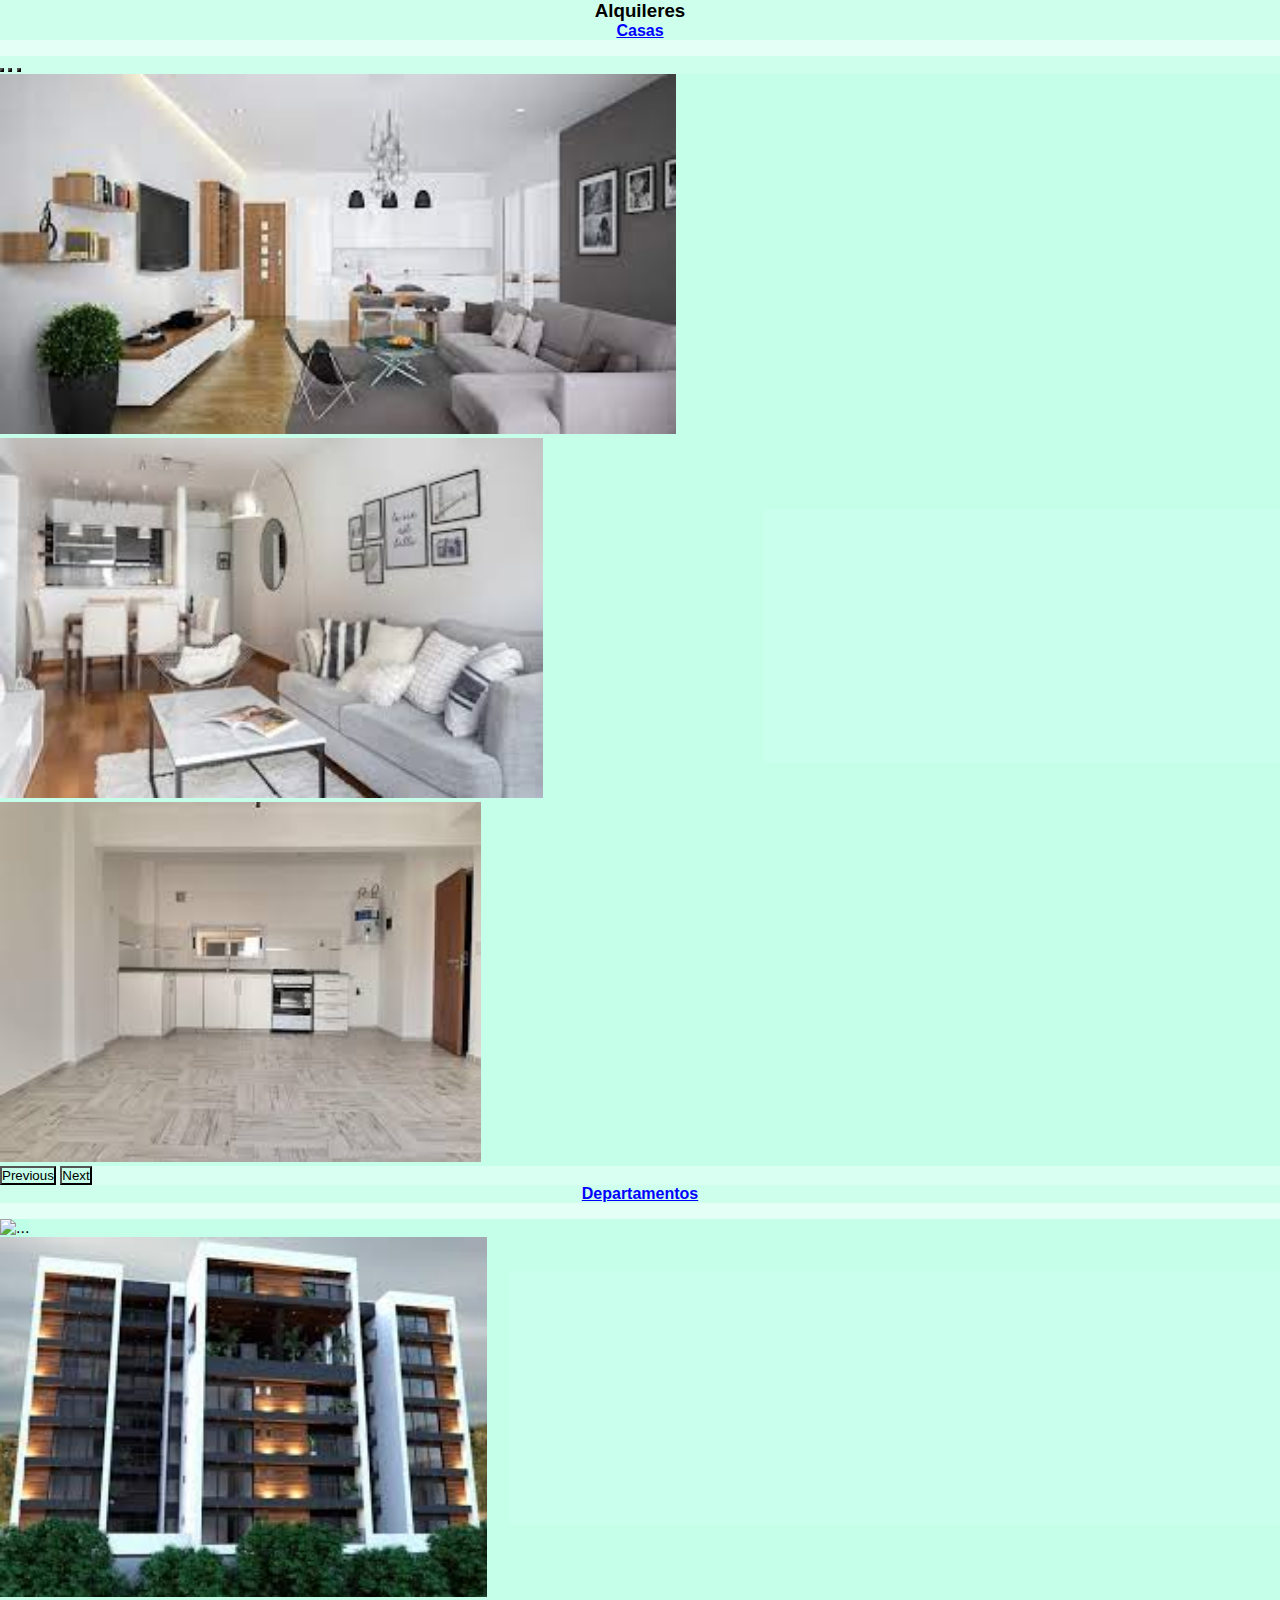
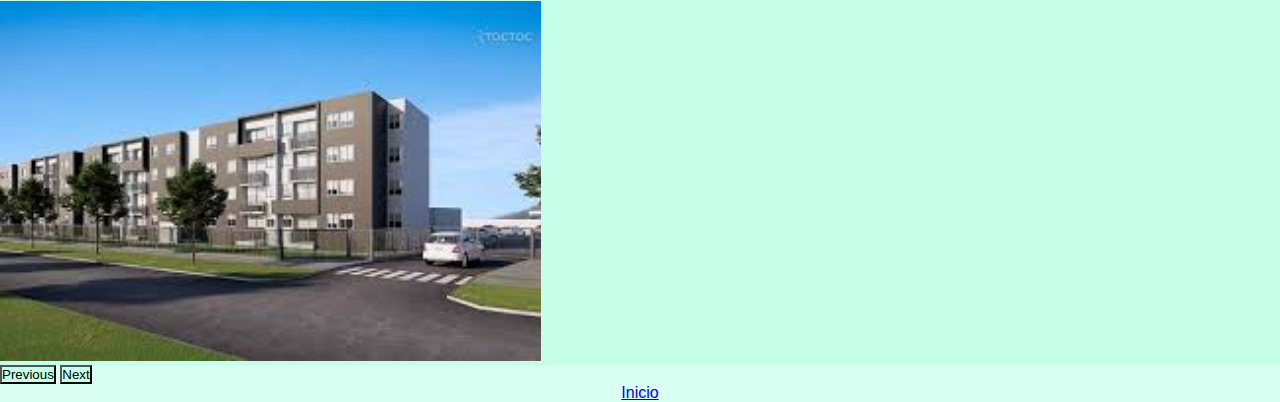
==== paginas/alquiler.html @ ef1c8b60 "m" ====
<!DOCTYPE html>
<html lang="en">
<head>
    <meta charset="UTF-8">
    <meta http-equiv="X-UA-Compatible" content="IE=edge">
    <meta name="viewport" content="width=device-width, initial-scale=1.0">
    <title>Alquiler</title>
    <link rel="stylesheet" href="../estilos/estilo.css" >
</head>
<link href="https://cdn.jsdelivr.net/npm/bootstrap@5.3.1/dist/css/bootstrap.min.css" rel="stylesheet" integrity="sha384-4bw+/aepP/YC94hEpVNVgiZdgIC5+VKNBQNGCHeKRQN+PtmoHDEXuppvnDJzQIu9" crossorigin="anonymous">
<body class="bod">
    <div class="menu_alq">
        </div>
       <h3><center>Alquileres</center> </h3>
  <h1 class="casa"><center>Casas</center></h1>
  <div id="carouselExampleIndicators" class="carousel slide">
    <div class="carousel-indicators">
      <button type="button" data-bs-target="#carouselExampleIndicators" data-bs-slide-to="0" class="active" aria-current="true" aria-label="Slide 1"></button>
      <button type="button" data-bs-target="#carouselExampleIndicators" data-bs-slide-to="1" aria-label="Slide 2"></button>
      <button type="button" data-bs-target="#carouselExampleIndicators" data-bs-slide-to="2" aria-label="Slide 3"></button>
    </div>
    <div class="carousel-inner">
      <div class="carousel-item active">
        <img src="../imagenes/venta1.jpg" class="d-block w-100 h-5" alt="casa">
      </div>
      <div class="carousel-item">
        <img src="../imagenes/venta11.jpg" class="d-block w-100 h-5 " alt="casa1">
      </div>
      <div class="carousel-item">
        <img src="../imagenes/venta20.jpg" class="d-block w-100 h-5" alt="casa2">
      </div>
    </div>
    <button class="carousel-control-prev" type="button" data-bs-target="#carouselExampleIndicators" data-bs-slide="prev">
      <span class="carousel-control-prev-icon" aria-hidden="true"></span>
      <span class="visually-hidden">Previous</span>
    </button>
    <button class="carousel-control-next" type="button" data-bs-target="#carouselExampleIndicators" data-bs-slide="next">
      <span class="carousel-control-next-icon" aria-hidden="true"></span>
      <span class="visually-hidden">Next</span>
    </button>
  </div>
  
    
<h1 class="casa"><center>Departamentos</center></h1>
<div id="carouselExample" class="carousel slide">
    <div class="carousel-inner">
      <div class="carousel-item active">
        <img src="./imagenes/venta3.jpg" class="d-block w-100 h-1" alt="...">
      </div>
      <div class="carousel-item">
        <img src="../imagenes/venta10.jpg" class="d-block w-100 h-1" alt="...">
      </div>
      <div class="carousel-item">
        <img src="../imagenes/venta13.jpg" class="d-block w-100 h-1" alt="...">
      </div>
    </div>
    <button class="carousel-control-prev" type="button" data-bs-target="#carouselExample" data-bs-slide="prev">
      <span class="carousel-control-prev-icon" aria-hidden="true"></span>
      <span class="visually-hidden">Previous</span>
    </button>
    <button class="carousel-control-next" type="button" data-bs-target="#carouselExample" data-bs-slide="next">
      <span class="carousel-control-next-icon" aria-hidden="true"></span>
      <span class="visually-hidden">Next</span>
    </button>
  </div>
   </div>
  
  <script src="https://cdn.jsdelivr.net/npm/bootstrap@5.3.1/dist/js/bootstrap.bundle.min.js" integrity="sha384-HwwvtgBNo3bZJJLYd8oVXjrBZt8cqVSpeBNS5n7C8IVInixGAoxmnlMuBnhbgrkm" crossorigin="anonymous"></script>
  <a href="/index.html"> <center>Inicio</center> </a>
</body>
</html>
---- estilos/estilo.css ----
*{
    margin: 0%;
    padding: 0%;
    background-color: rgba(127, 202, 255, 0.305);
    
}
.logo{
    width: 120px;

}

.menu{
    display: flex;
    list-style: none;
    justify-content: space-around;
    padding: 10px;
   

}  
 
.menu:hover{background-color: rgb(127, 202, 255, 0.305);}

    
.im1{
    width: 100%;
    overflow: hidden;
    
}
.ambientes{
    display: flex;
    
    justify-content: center;

}   

    

footer div{
    
    display: flex; 
    flex-direction: row;
    justify-content: center;
    height: 40px;
    gap: 1rem;}
   

/*alquileres*/
*{
    margin: 0;
    padding: 0;
background-color:(127, 255, 212, 0.105)
}
.bod{
    background-color: rgba(127, 255, 212, 0.105);
}
.menu_alq{
    display: flex;
    background-color:rgba(127, 255, 212, 0.105)  
 
}

h2{ 
    text-align: center;
   font-style: under line;
   
}
.slide{
    margin-top: 1rem;
    }

.slide img{
height: 40vh;

}
.casa{
color: blue;
text-decoration-line: underline;
font-size: medium;
}

/*sobre nosotros*/

*{
    margin: 0%;
    padding: 0;
    background-color: cornflowerblue;

 
}
.h1 sobre_nosotros{
    text-decoration: underline;
}

/*contacto*/

*{
    
    margin: 0;
    padding: 0;
    background-color: rgba(127, 255, 212, 0.105);
}

/*terrenos*/
body{
    background-color: rgba(127, 255, 212, 0.105);
    font-family: Arial, Helvetica, sans-serif;
}
.grid-layout{
    width: 1890px;
    height: 910px;
    display: grid;
    grid-template-columns: 30% auto ; 
   grid-template-rows: 6% 7% 70% auto ;       
    border: 1px  black;
   
}
.caja {
   
    border: 3px solid black;
    background-color: lightblue;
   text-align: center;
  padding: 30px;
   
  
}
.c1{
    text-align: right;      
    grid-column: 1/ span 3;
    background-color: rgb(232, 231, 220);
    
}
.c2{
   grid-column: 1 / span 3;
    background-color: darkcyan;
}
.c3{
    grid-column: 1 ;
    background-color: bisque;
}
.c4{
    grid-column: 2/span3;
    background-color:rgb(225, 240, 245);

}

.c4{
    display: grid;
    grid-template-columns: auto auto ;
    grid-auto-rows: 180px;

}

.galery__img{
    width: 32%;
    height: 80%;
    object-fit: cover;
    
}

.grid-item{
    display: flex;
    align-items: center;
    justify-content: center;
    background-color: rgb(155, 186, 245);
    border-radius: 100px;
    transition: transform 0.2s ease-in-out;
    background-size: cover;
    background-position: center;
    background-repeat: no-repeat;

}

.grid-item:hover{
   filter: opacity(0.9);
   transform: scale(1.04);
}
.grid-container{
 display: grid;
 grid-template-columns: repeat( auto-fill, minmax( 435px, 1fr )) ;
grid-auto-rows: minmax(200px, auto);
gap: 10px;
border-style: double;
padding: 30px;
grid-auto-flow: dense;
}

@media screen and  (max-width: 450px){
    .grid-container{
        background-color: burlywood;
    }
} 

  /* pseudoclase/*/

.link:visited{
   color: brown;
}
.linkk:hover{
    color:rgb(0, 149, 255);
    background-color: rgba(128, 255, 0, 0.172);

}
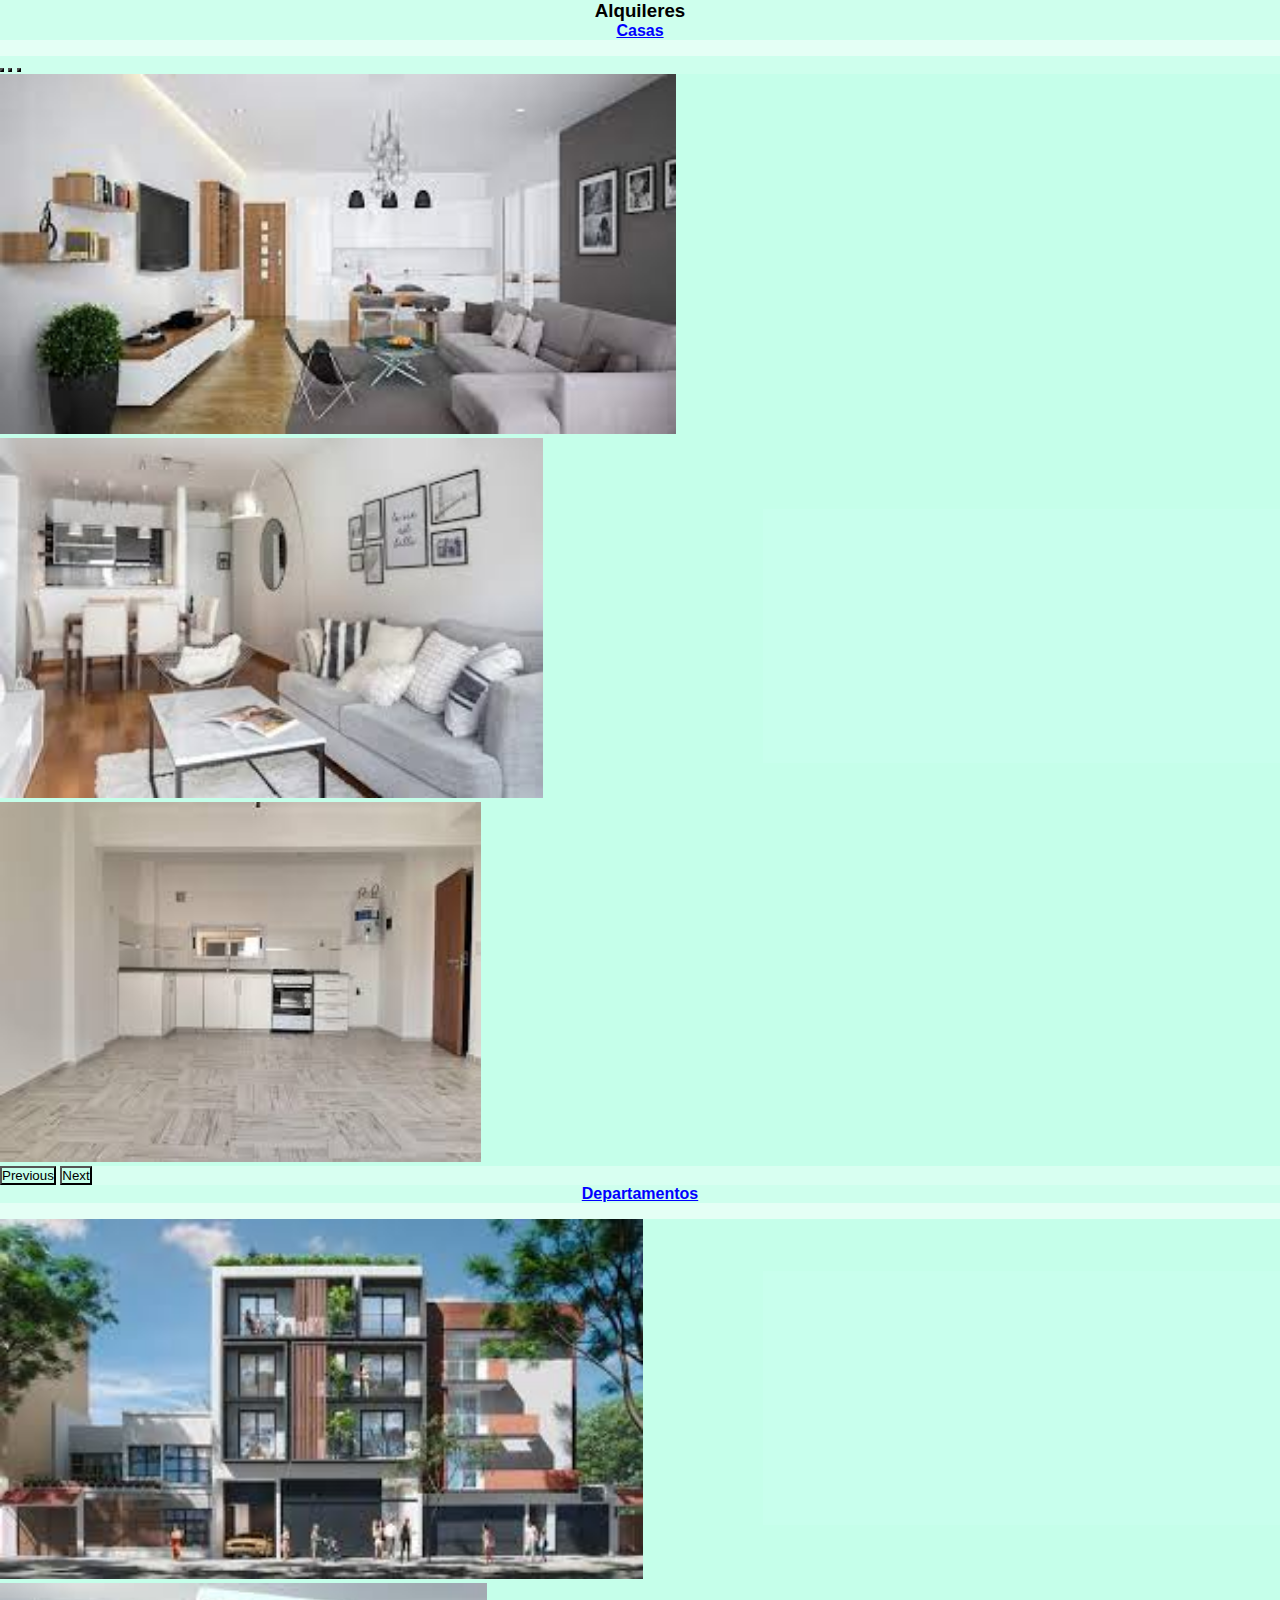
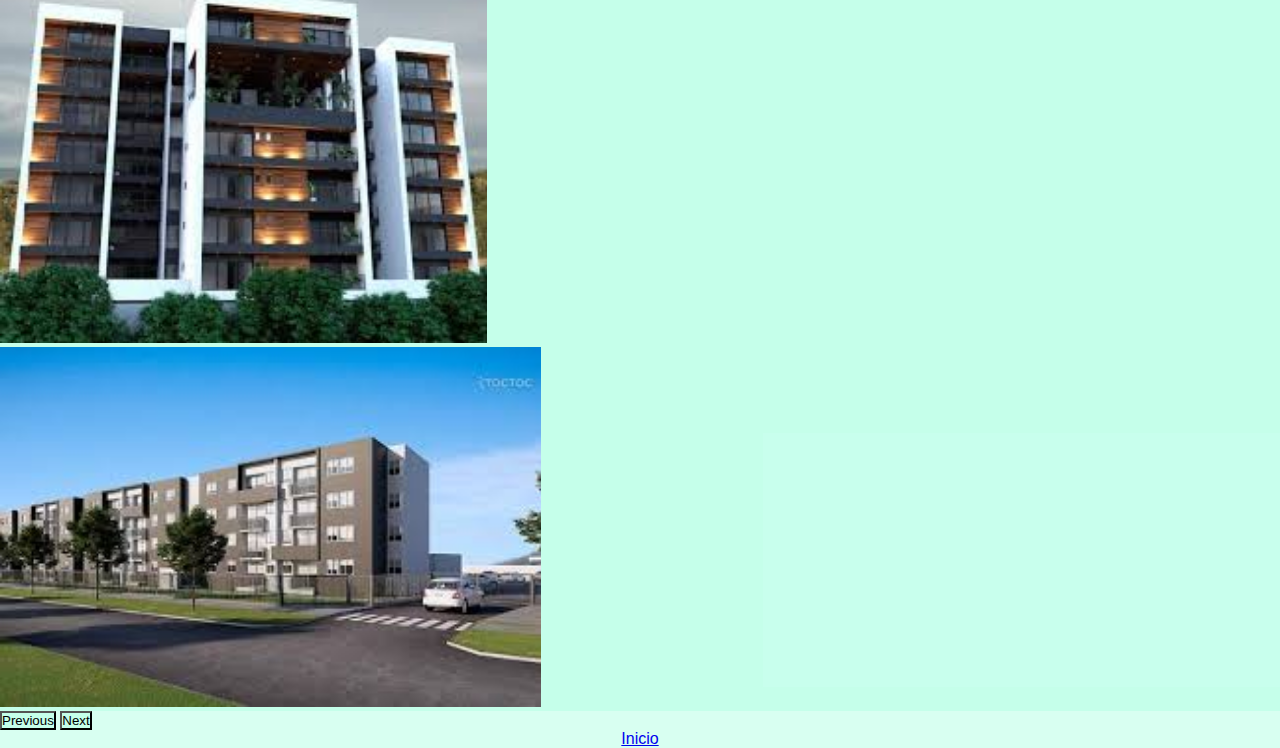
==== commit 42c7a03f: "l" ====
--- a/paginas/alquiler.html
+++ b/paginas/alquiler.html
@@ -45,7 +45,7 @@
 <div id="carouselExample" class="carousel slide">
     <div class="carousel-inner">
       <div class="carousel-item active">
-        <img src="./imagenes/venta3.jpg" class="d-block w-100 h-1" alt="...">
+        <img src="../imagenes/venta3.jpg" class="d-block w-100 h-1" alt="...">
       </div>
       <div class="carousel-item">
         <img src="../imagenes/venta10.jpg" class="d-block w-100 h-1" alt="...">
@@ -66,7 +66,7 @@
    </div>
   
   <script src="https://cdn.jsdelivr.net/npm/bootstrap@5.3.1/dist/js/bootstrap.bundle.min.js" integrity="sha384-HwwvtgBNo3bZJJLYd8oVXjrBZt8cqVSpeBNS5n7C8IVInixGAoxmnlMuBnhbgrkm" crossorigin="anonymous"></script>
-  <a href="/index.html"> <center>Inicio</center> </a>
+  <a href="../index.html"> <center>Inicio</center> </a>
 </body>
 </html>
 
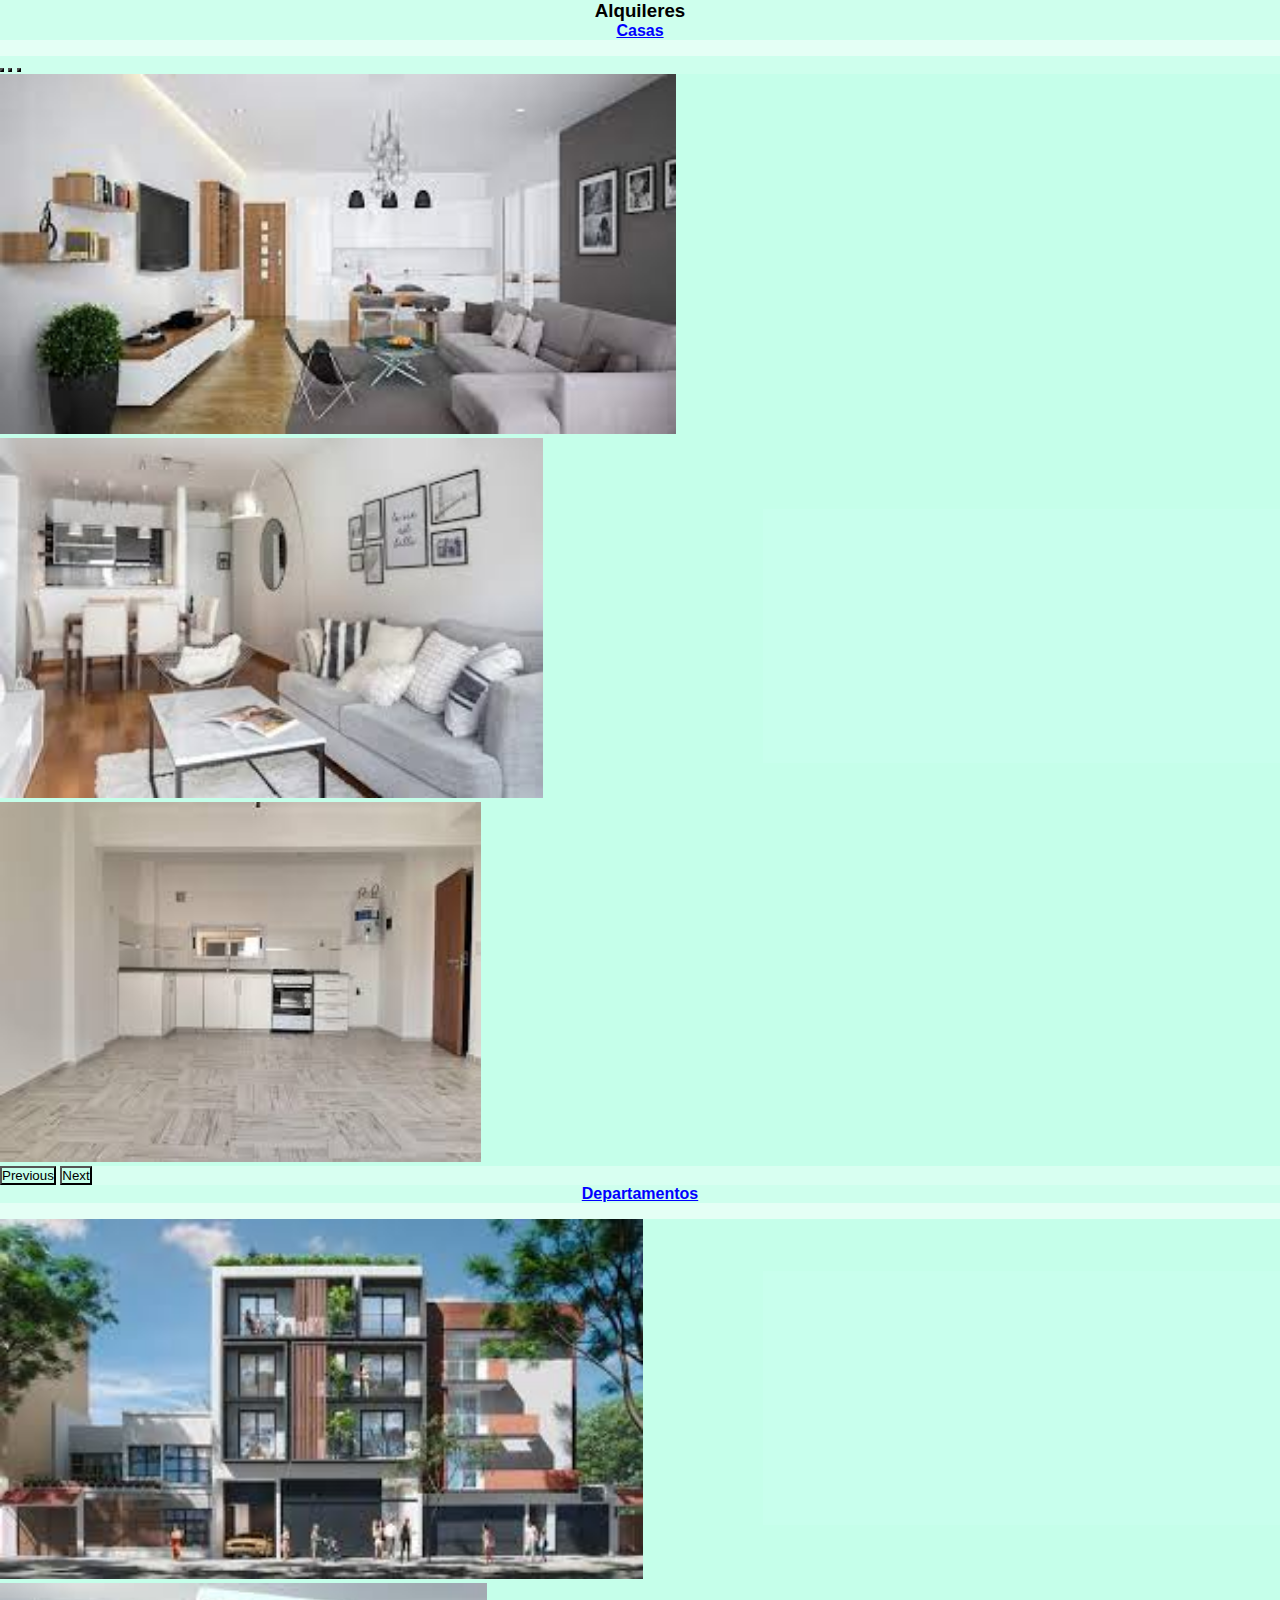
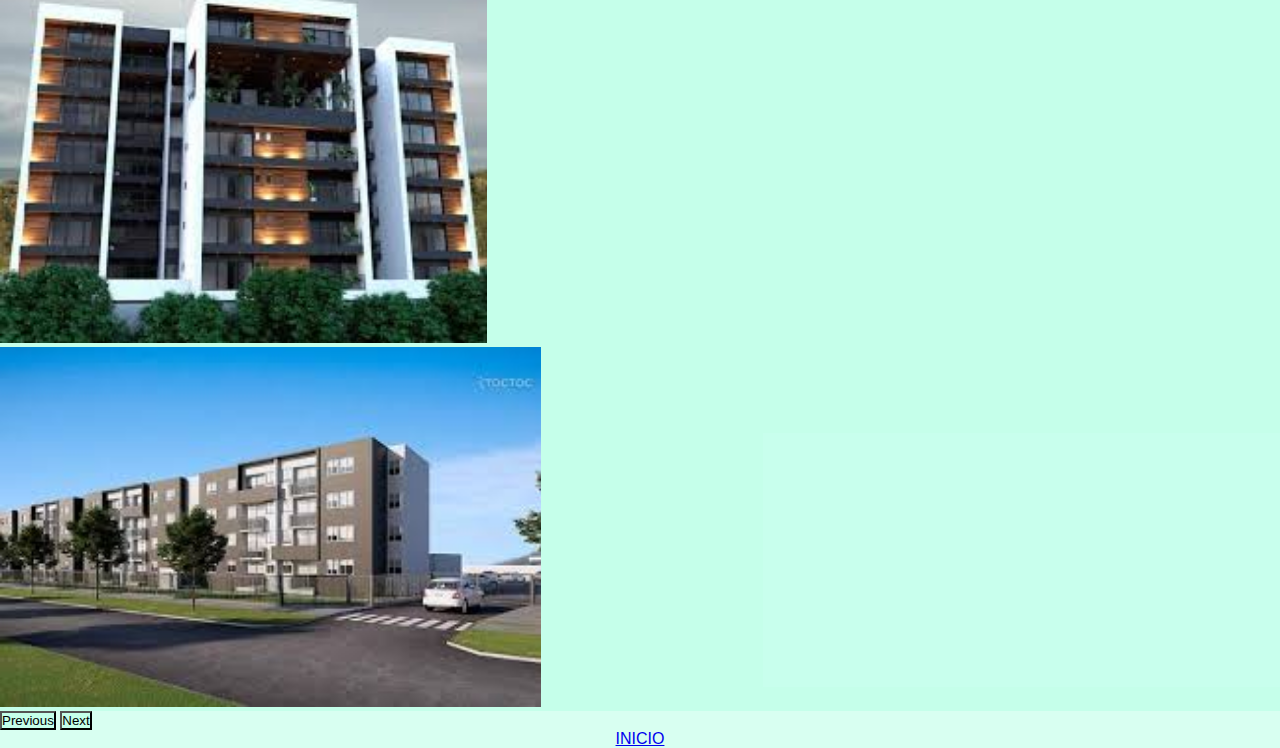
==== commit 5454eedd: "jj" ====
--- a/paginas/alquiler.html
+++ b/paginas/alquiler.html
@@ -66,7 +66,7 @@
    </div>
   
   <script src="https://cdn.jsdelivr.net/npm/bootstrap@5.3.1/dist/js/bootstrap.bundle.min.js" integrity="sha384-HwwvtgBNo3bZJJLYd8oVXjrBZt8cqVSpeBNS5n7C8IVInixGAoxmnlMuBnhbgrkm" crossorigin="anonymous"></script>
-  <a href="../index.html"> <center>Inicio</center> </a>
+  <a href="../index.html"> <center>INICIO</center> </a>
 </body>
 </html>
 
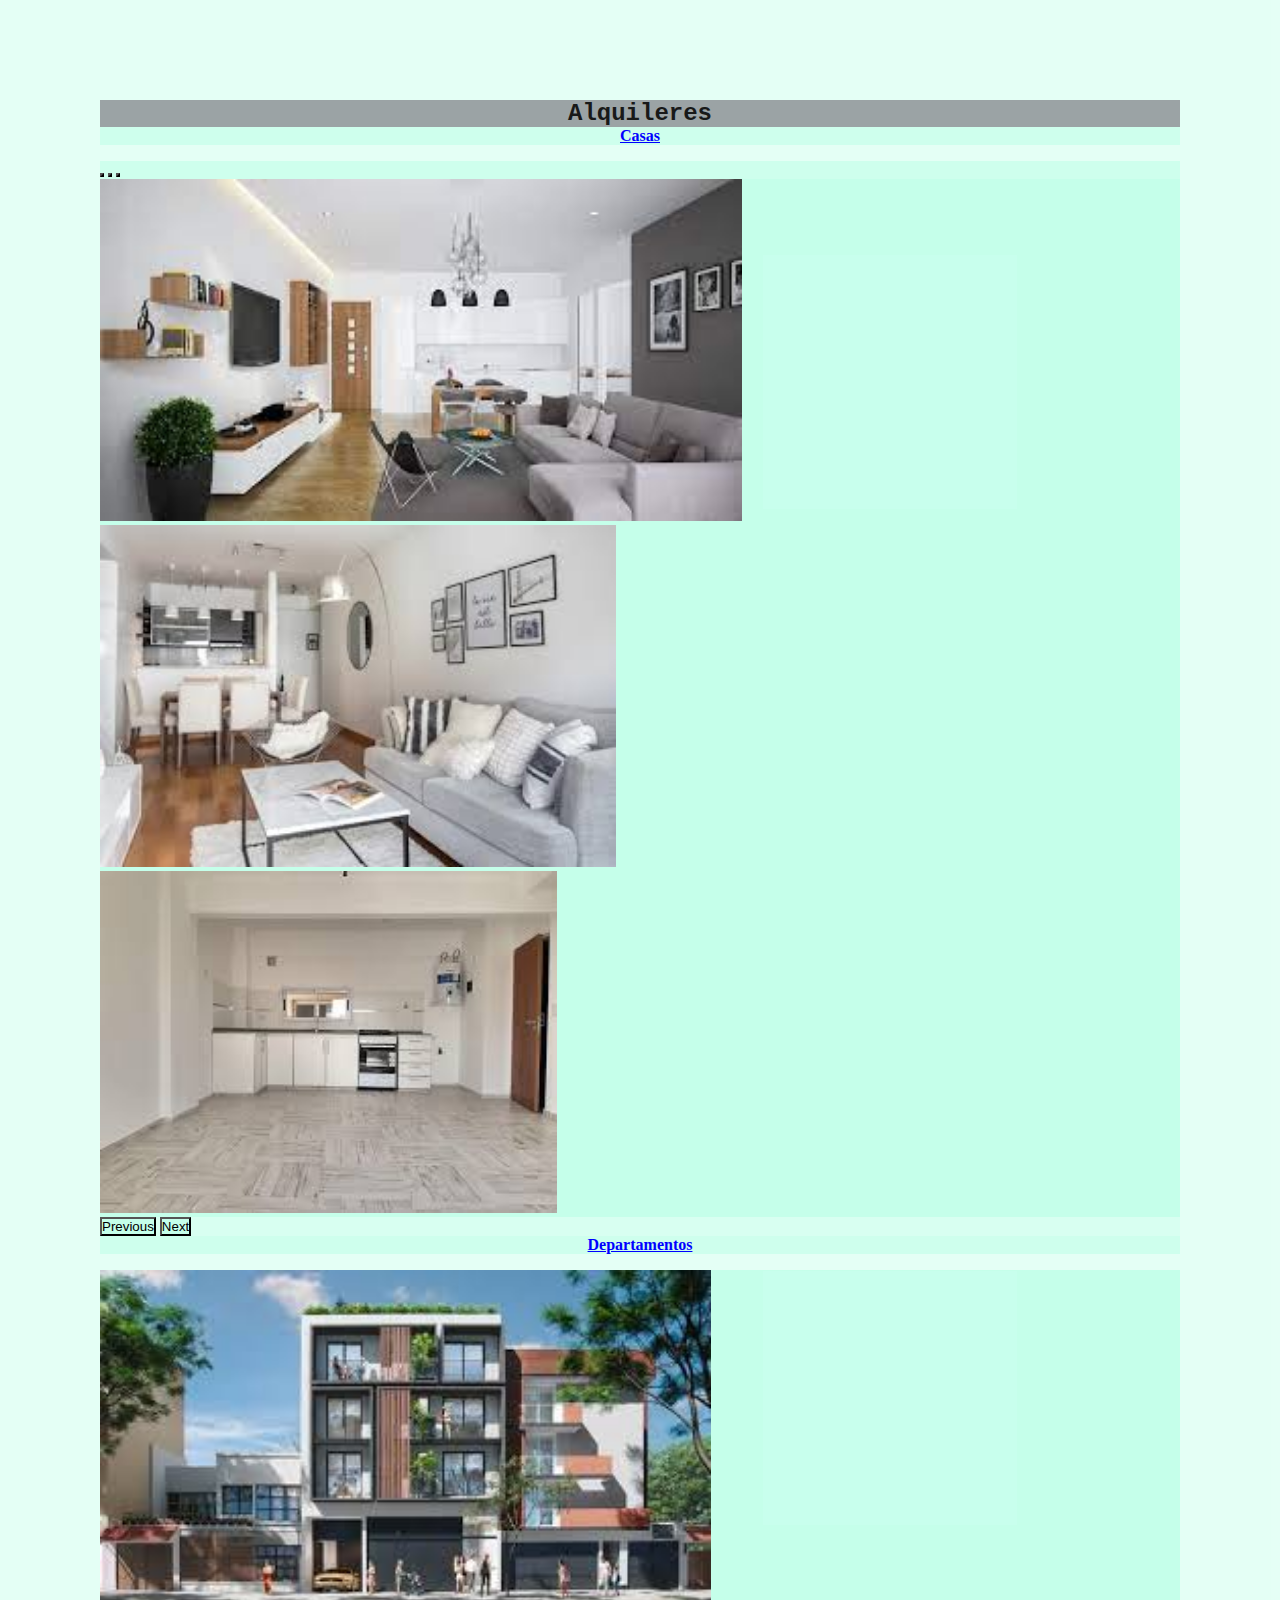
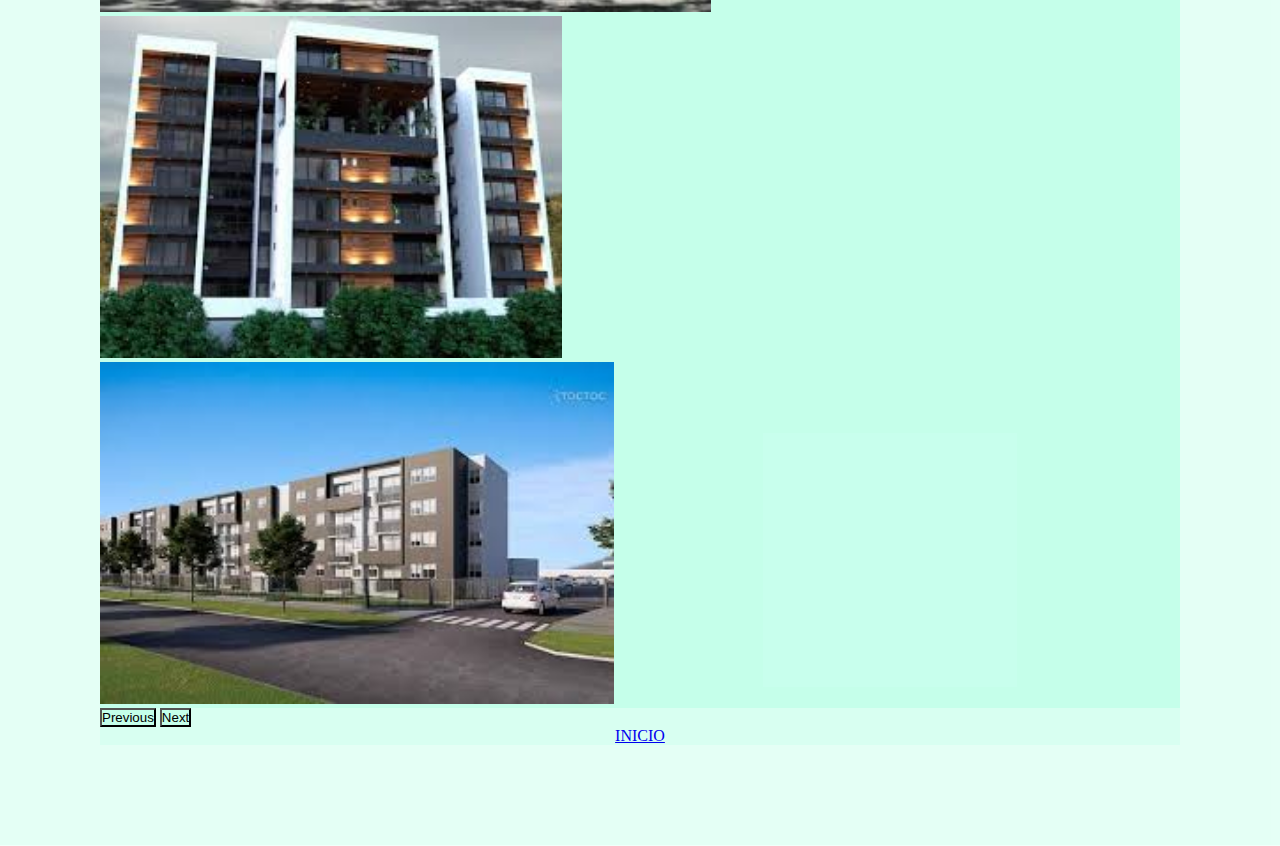
==== commit 2501f084: "retoques" ====
--- a/paginas/alquiler.html
+++ b/paginas/alquiler.html
@@ -45,10 +45,10 @@
 <div id="carouselExample" class="carousel slide">
     <div class="carousel-inner">
       <div class="carousel-item active">
-        <img src="../imagenes/venta3.jpg" class="d-block w-100 h-1" alt="...">
+        <img src="../imagenes/venta3.jpg" class="d-lock w-100 h-1 " alt="...">
       </div>
       <div class="carousel-item">
-        <img src="../imagenes/venta10.jpg" class="d-block w-100 h-1" alt="...">
+        <img src="../imagenes/venta10.jpg" class="d-block w-100 h-1 " alt="...">
       </div>
       <div class="carousel-item">
         <img src="../imagenes/venta13.jpg" class="d-block w-100 h-1" alt="...">
--- a/estilos/estilo.css
+++ b/estilos/estilo.css
@@ -6,7 +6,7 @@
     
 }
 .logo{
-    width: 120px;
+    width: 60px;
 
 }
 
@@ -23,16 +23,14 @@
 
     
 .im1{
-    width: 100%;
+    width: 110%;
     overflow: hidden;
     
-}
-.ambientes{
-    display: flex;
-    
-    justify-content: center;
-
-}   
+    
+}
+.p{
+    background-color: rgba(127, 255, 212, 0.751);
+}
 
     
 
@@ -43,15 +41,36 @@
     justify-content: center;
     height: 40px;
     gap: 1rem;}
-   
+.video{
+    width: 110%;
+    position: relative;
+    margin-left: auto;
+    margin-right: auto;
+
+}
+.video::after{
+    content: "";
+    display: block;
+    width: 100%;
+    padding-bottom: 56.25%;
+}
+.videoremax{
+    width: 100%;
+    height: 100%;
+    position:absolute;
+    top: 0;
+    left: 0;
+}
+
 
 /*alquileres*/
 *{
     margin: 0;
     padding: 0;
-background-color:(127, 255, 212, 0.105)
+    background-color:(127, 255, 212, 0.105)
 }
 .bod{
+    padding: 100px;
     background-color: rgba(127, 255, 212, 0.105);
 }
 .menu_alq{
@@ -62,108 +81,151 @@
 
 h2{ 
     text-align: center;
-   font-style: under line;
+    font-style: under line;
    
 }
 .slide{
-    margin-top: 1rem;
+    margin-top:1rem;
+    
+    
     }
 
 .slide img{
-height: 40vh;
-
-}
+   
+    height: 38vh;
+}
+
 .casa{
-color: blue;
-text-decoration-line: underline;
-font-size: medium;
-}
-
-/*sobre nosotros*/
-
-*{
-    margin: 0%;
+    color: blue;
+    text-decoration-line: underline;
+    
+    font-size: medium;
+}
+
+/*sobre nosotross*/
+.noss{
+    margin: 0;
     padding: 0;
-    background-color: cornflowerblue;
-
- 
-}
-.h1 sobre_nosotros{
-    text-decoration: underline;
-}
-
+    box-sizing: border-box;
+}
+.h1titulo{
+    text-align: center;
+    font-family: lato;
+    margin: 50px 0px;
+    font-size: 1.8rem;
+} 
+
+   .nos {
+    width: 75vw;
+    max-width: 1000px;
+    min-width:320px;
+    margin: 10px;
+   }
+   .nos img{
+    width: 100%;
+    border-radius: 15px;
+    box-shadow: 0px 3px 5px rgba(15 15 15 5);
+   }
+   .quienes{
+    margin: 10px;
+   }
+
+
+.operaciones{
+    padding: 2rem;
+    gap: 2rem;
+    display: grid;
+   grid-template-columns: repeat(auto-fit, minmax(min(350px, 100%) ,1fr));
+}
+.operacion{
+    background-color: rgb(187, 212, 248);
+    padding: 2rem;
+     
+}
+.operacion__titulo{
+    background-color: rgba(51, 49, 48, 0.281);
+    font-weight: 600;
+}
+.operacion:hover{
+    background-color: rgb(74, 241, 182);
+}
+.wrapper{
+    height: 100vh;
+    display: grid;
+    place-items: center;
+
+}
+.typing-demo{
+    width: 22ch;
+    animation: typing 2s steps(22), blink .5s step-end infinite;
+    white-space: nowrap;
+    overflow: hidden;
+    border-right: 3px solid;
+    font-family: monospace;
+    font-size: 2em;
+
+}
+
+.quienes:hover{
+    background-color: rgb(226, 226, 246);
+}
 /*contacto*/
-
+.cont {
+    background: rgba(127, 255, 212, 0.095);
+   
+}
 *{
     
     margin: 0;
     padding: 0;
     background-color: rgba(127, 255, 212, 0.105);
 }
+.form{
+    padding: 10%;
+    margin: 0;
+    background-color: rgb(207, 236, 247);
+    color:rgb(23, 22, 22);
+}
+.navi{
+   padding: 1rem;
+   display: flex;
+  
+    background-color: rgb(197, 235, 215);
+    background-image: linear-gradient(rgb(147, 167, 245), rgb(150, 224, 241));
+}
+.menucont{
+    transition: 3s;
+}
+
+.menulink:hover{
+    transform: translate(-20,-10px);
+}
+.form{
+    transition: 2s;
+}
+
 
 /*terrenos*/
-body{
-    background-color: rgba(127, 255, 212, 0.105);
-    font-family: Arial, Helvetica, sans-serif;
-}
-.grid-layout{
-    width: 1890px;
-    height: 910px;
-    display: grid;
-    grid-template-columns: 30% auto ; 
-   grid-template-rows: 6% 7% 70% auto ;       
-    border: 1px  black;
-   
-}
-.caja {
-   
-    border: 3px solid black;
-    background-color: lightblue;
-   text-align: center;
-  padding: 30px;
-   
-  
-}
-.c1{
-    text-align: right;      
-    grid-column: 1/ span 3;
-    background-color: rgb(232, 231, 220);
-    
-}
-.c2{
-   grid-column: 1 / span 3;
-    background-color: darkcyan;
-}
-.c3{
-    grid-column: 1 ;
-    background-color: bisque;
-}
-.c4{
-    grid-column: 2/span3;
-    background-color:rgb(225, 240, 245);
-
-}
-
-.c4{
-    display: grid;
-    grid-template-columns: auto auto ;
-    grid-auto-rows: 180px;
-
-}
-
-.galery__img{
-    width: 32%;
-    height: 80%;
-    object-fit: cover;
-    
-}
-
+
+.body__terrenos{
+    background-color:rgba(127, 255, 212, 0.105);
+    padding: 10px;
+}
+ 
+.galery__item img {
+    width: 100%;
+}
+
+
+/*******ventas*****/
+*/*
 .grid-item{
+    padding: 10px;
     display: flex;
     align-items: center;
     justify-content: center;
     background-color: rgb(155, 186, 245);
-    border-radius: 100px;
+    border-radius: 50px;
     transition: transform 0.2s ease-in-out;
     background-size: cover;
     background-position: center;
@@ -175,21 +237,98 @@
    filter: opacity(0.9);
    transform: scale(1.04);
 }
+
+
 .grid-container{
- display: grid;
- grid-template-columns: repeat( auto-fill, minmax( 435px, 1fr )) ;
-grid-auto-rows: minmax(200px, auto);
-gap: 10px;
-border-style: double;
-padding: 30px;
-grid-auto-flow: dense;
-}
-
-@media screen and  (max-width: 450px){
+
+border:1px solid rgba(1, 1, 19, 0.875);
+height: 100%;
+width: 100%;
+display: grid;
+gap: 2rem;
+grid-template-columns: repeat (1fr, 1fr);
+grid-template-rows: 1fr 1fr ;
+grid-template-areas: 
+"item 1 item 2 item 3 item 4"
+"item 5 item 6 item 2 item 3"
+"item 2 item 3 item 4 item 5";
+
+}
+
+.grid-container img {
+    width: 20%;
+   
+   
+    
+}
+
+@media screen and (max-width:80px){
     .grid-container{
-        background-color: burlywood;
+        grid-template-columns: (1fr, 1fr);
+        grid-template-rows: repeat(6, 1fr);
+        grid-template-areas: 
+        "item 1"
+        "item 2"
+        "item 3"
+        "item 4"
+        "item 5"
+        "item 6"  ;
     }
-} 
+ }
+
+*/*/
+
+.grid-container{
+    min-height: 100vh;
+    width: 10098%;
+    outline: 10px solid black;
+    margin: 0 auto;
+    display: grid;
+    grid-template-columns: 
+    repeat(auto-fit, minmax(min(350px,100%),1fr));
+    gap: 1px;
+  
+   
+}
+
+.gallery__img{
+    
+    width: 100%;
+    height: 100%;
+    object-fit: cover;
+   
+    
+}
+
+.grid-container img{
+    padding: 1px;
+    width: 365px;
+    height: 300px;
+    margin:4px;
+   
+   
+    
+}
+.grid-container img:hover{
+    
+        transform: scale(1.05);
+        border-radius:80px ;
+    }
+    
+
+
+
+h3{
+    font-family:monospace;
+   font-size: 24px;
+   background-color: rgb(159, 153, 160);
+   color: rgb(24, 25, 25);
+
+}
+
+.ind__vta{
+    color: rgb(23, 23, 21);
+}
 
   /* pseudoclase/*/
 
@@ -200,5 +339,37 @@
     color:rgb(0, 149, 255);
     background-color: rgba(128, 255, 0, 0.172);
 
-}    
-
+} 
+/*/casas**********************/
+.casasss{
+   padding: 5px;
+}
+/*/departamentos/*/
+
+.body__depto{
+    margin: 2px;
+    padding: 10px;
+   
+
+}
+.section__depto{
+   
+    display: grid;
+
+    outline: 3px solid black;
+    grid-template-columns:repeat(auto-fit, minmax(270px, 1fr ));
+    gap: 5px;
+
+
+}
+.imagedto {    
+width: 100%;
+height: 100%;
+object-fit: cover;
+}
+.imagedto:hover{
+    transform: scale(1.05);
+    border: 3px solid black;
+}
+
+
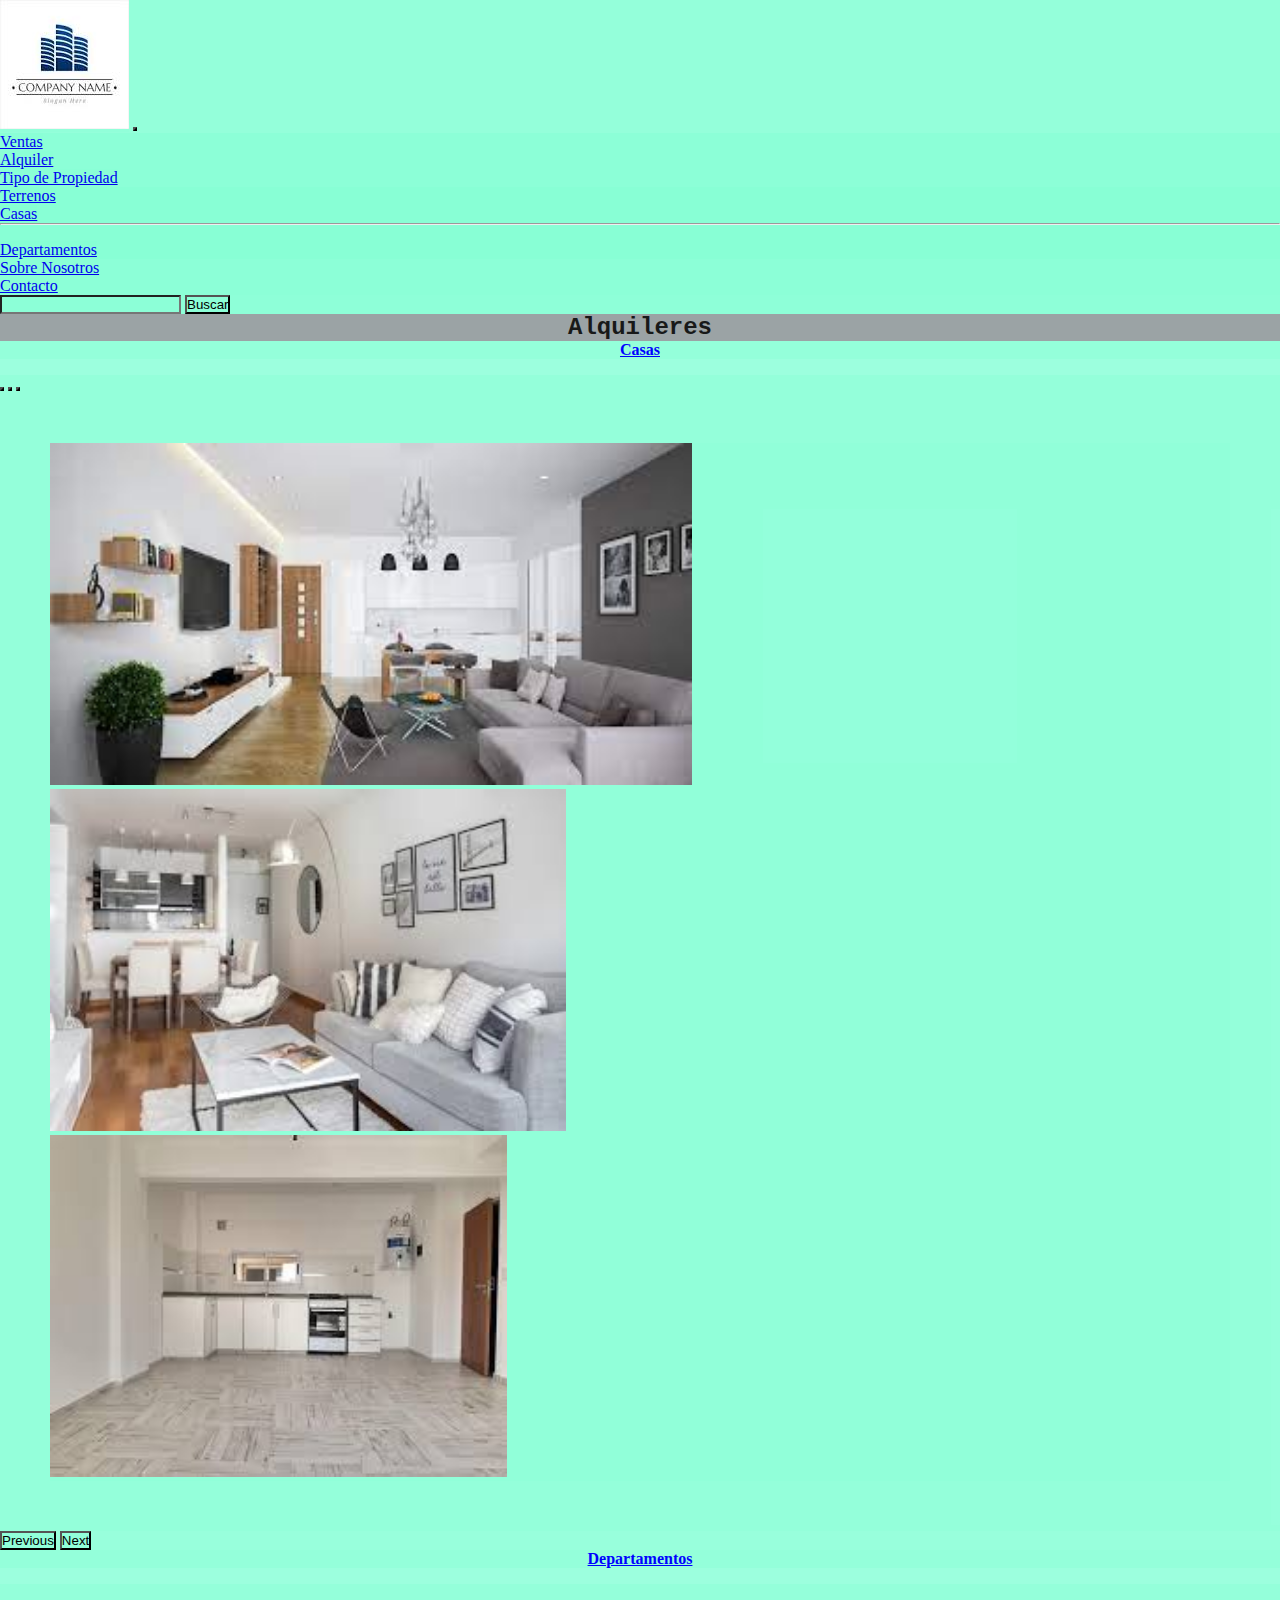
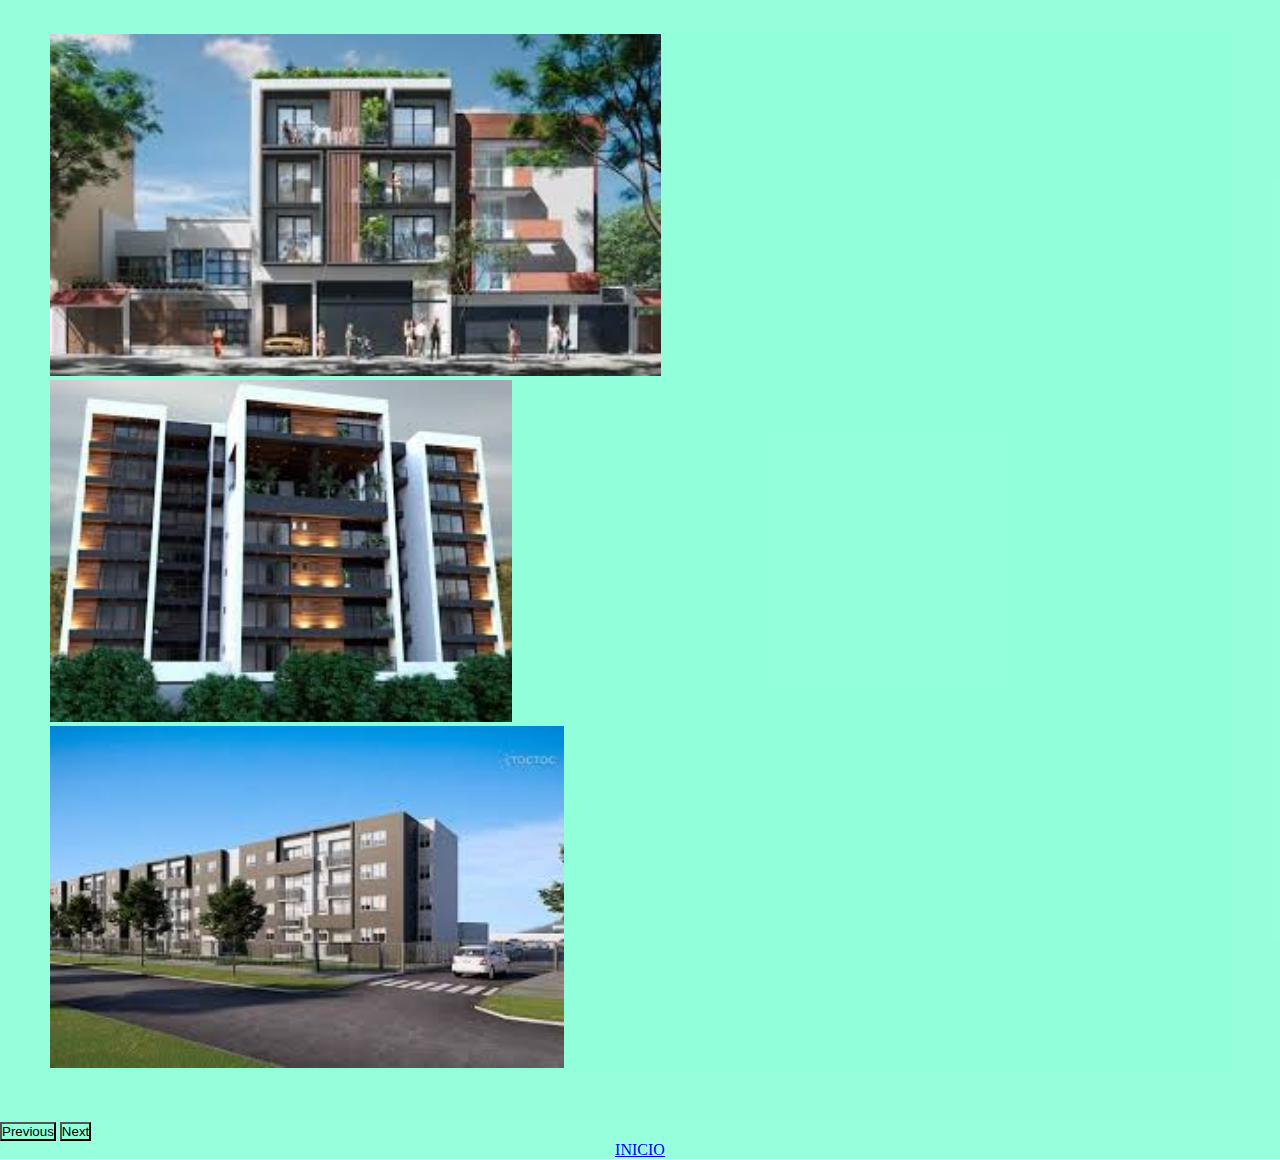
==== commit 605e6117: "retoques" ====
--- a/paginas/alquiler.html
+++ b/paginas/alquiler.html
@@ -8,6 +8,49 @@
     <link rel="stylesheet" href="../estilos/estilo.css" >
 </head>
 <link href="https://cdn.jsdelivr.net/npm/bootstrap@5.3.1/dist/css/bootstrap.min.css" rel="stylesheet" integrity="sha384-4bw+/aepP/YC94hEpVNVgiZdgIC5+VKNBQNGCHeKRQN+PtmoHDEXuppvnDJzQIu9" crossorigin="anonymous">
+<link href="https://cdn.jsdelivr.net/npm/bootstrap@5.3.1/dist/css/bootstrap.min.css" rel="stylesheet" integrity="sha384-4bw+/aepP/YC94hEpVNVgiZdgIC5+VKNBQNGCHeKRQN+PtmoHDEXuppvnDJzQIu9" crossorigin="anonymous">
+<body class="p"></body>
+<nav class="navbar navbar-expand-lg bg-body-tertiary">
+  <div class="container-fluid">
+    <a class="navbar-brand" href="#"><img src="/imagenes/loginmobiliaria.jpg" alt=""></a>
+    <button class="navbar-toggler" type="button" data-bs-toggle="collapse" data-bs-target="#navbarSupportedContent" aria-controls="navbarSupportedContent" aria-expanded="false" aria-label="Toggle navigation">
+      <span class="navbar-toggler-icon"></span>
+    </button>
+    <div class="collapse navbar-collapse" id="navbarSupportedContent">
+      <ul class="navbar-nav me-auto mb-2 mb-1g-0 ">
+        <li class="nav-item">
+          <a class="nav-link active" aria-current="page" href="/paginas/ventas.html">Ventas</a>
+        </li>
+        <li class="nav-item">
+          <a class="nav-link active" aria-current="page"  href="/paginas/alquiler.html">Alquiler</a>
+        </li>
+        <li class="nav-item dropdown">
+          <a class="nav-link dropdown-toggle active" aria-current="page" href="#" role="button" data-bs-toggle="dropdown" aria-expanded="false ">
+            Tipo de Propiedad
+          </a>
+          <ul class="dropdown-menu">
+            <li><a class="dropdown-item" href="/paginas/terrenos.html">Terrenos</a></li>
+            <li><a class="dropdown-item" href="/paginas/casas.html">Casas</a></li>
+            <li><hr class="dropdown-divider"></li>
+            <li><a class="dropdown-item" href="/paginas/departamentos.html">Departamentos</a></li>
+          </ul>
+        </li>
+        <li class="nav-item">
+          <a class="nav-link active"aria-current="page"  href="/paginas/sobrenosotros.html">Sobre Nosotros</a>
+        </li>
+        <li class="nav-item">
+          <a class="nav-link active" aria-current="page" href="/paginas/contacto.html">Contacto</a>
+        </li>
+      </ul>
+      <form class="d-flex" role="buscar">
+        <input class="form-control me-2" type="buscar" placeholder="" aria-label="buscar">
+        <button class="btn btn-outline-success" type="submit">Buscar</button>
+      </form>
+    </div>
+  </div>
+</nav>
+
+
 <body class="bod">
     <div class="menu_alq">
         </div>
--- a/estilos/estilo.css
+++ b/estilos/estilo.css
@@ -2,8 +2,7 @@
 *{
     margin: 0%;
     padding: 0%;
-    background-color: rgba(127, 202, 255, 0.305);
-    
+    background-color: rgba(127, 202, 255, 0.305);    
 }
 .logo{
     width: 60px;
@@ -16,7 +15,6 @@
     justify-content: space-around;
     padding: 10px;
    
-
 }  
  
 .menu:hover{background-color: rgb(127, 202, 255, 0.305);}
@@ -24,15 +22,13 @@
     
 .im1{
     width: 110%;
-    overflow: hidden;
-    
+    overflow: hidden;    
     
 }
 .p{
     background-color: rgba(127, 255, 212, 0.751);
 }
-
-    
+ 
 
 footer div{
     
@@ -64,13 +60,18 @@
 
 
 /*alquileres*/
+.carousel-inner{
+    padding: 50px;
+   
+}
+
 *{
     margin: 0;
     padding: 0;
     background-color:(127, 255, 212, 0.105)
 }
 .bod{
-    padding: 100px;
+    padding: 50px;
     background-color: rgba(127, 255, 212, 0.105);
 }
 .menu_alq{
@@ -209,75 +210,19 @@
 
 .body__terrenos{
     background-color:rgba(127, 255, 212, 0.105);
-    padding: 10px;
+    padding: 60px;
+    margin-top: 10px;
+    
 }
  
 .galery__item img {
     width: 100%;
-}
-
-
-/*******ventas*****/
-*/*
-.grid-item{
-    padding: 10px;
-    display: flex;
-    align-items: center;
-    justify-content: center;
-    background-color: rgb(155, 186, 245);
-    border-radius: 50px;
-    transition: transform 0.2s ease-in-out;
-    background-size: cover;
-    background-position: center;
-    background-repeat: no-repeat;
-
-}
-
-.grid-item:hover{
-   filter: opacity(0.9);
-   transform: scale(1.04);
-}
-
-
-.grid-container{
-
-border:1px solid rgba(1, 1, 19, 0.875);
-height: 100%;
-width: 100%;
-display: grid;
-gap: 2rem;
-grid-template-columns: repeat (1fr, 1fr);
-grid-template-rows: 1fr 1fr ;
-grid-template-areas: 
-"item 1 item 2 item 3 item 4"
-"item 5 item 6 item 2 item 3"
-"item 2 item 3 item 4 item 5";
-
-}
-
-.grid-container img {
-    width: 20%;
-   
-   
-    
-}
-
-@media screen and (max-width:80px){
-    .grid-container{
-        grid-template-columns: (1fr, 1fr);
-        grid-template-rows: repeat(6, 1fr);
-        grid-template-areas: 
-        "item 1"
-        "item 2"
-        "item 3"
-        "item 4"
-        "item 5"
-        "item 6"  ;
-    }
- }
-
-*/*/
-
+    padding: 15px;
+}
+
+
+
+/*
 .grid-container{
     min-height: 100vh;
     width: 10098%;
@@ -290,7 +235,7 @@
   
    
 }
-
+/**/
 .gallery__img{
     
     width: 100%;
@@ -342,8 +287,15 @@
 } 
 /*/casas**********************/
 .casasss{
-   padding: 5px;
-}
+   padding: 15px;
+}
+.grid-layout{
+    width: 100%;
+}
+.galery__itemc img{
+    width: 98%;
+}
+
 /*/departamentos/*/
 
 .body__depto{
@@ -353,7 +305,7 @@
 
 }
 .section__depto{
-   
+   padding: 15px;
     display: grid;
 
     outline: 3px solid black;
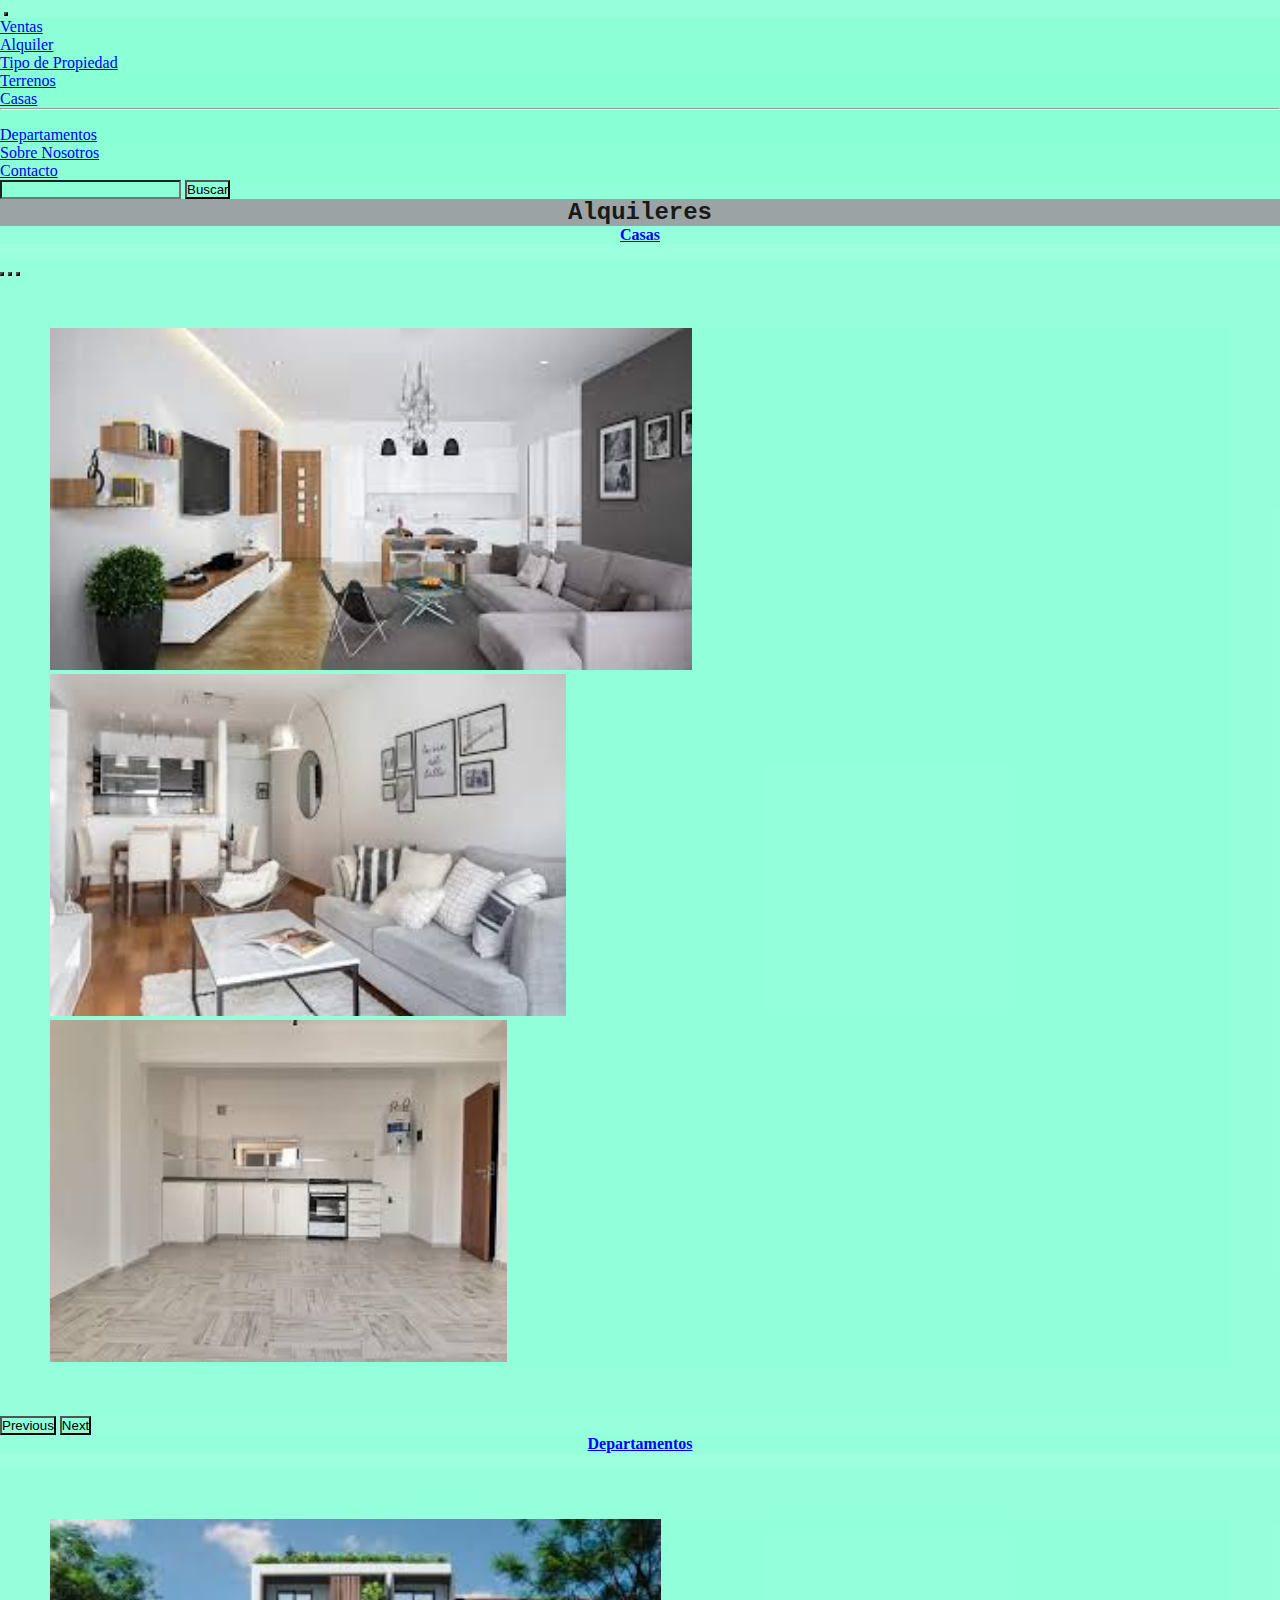
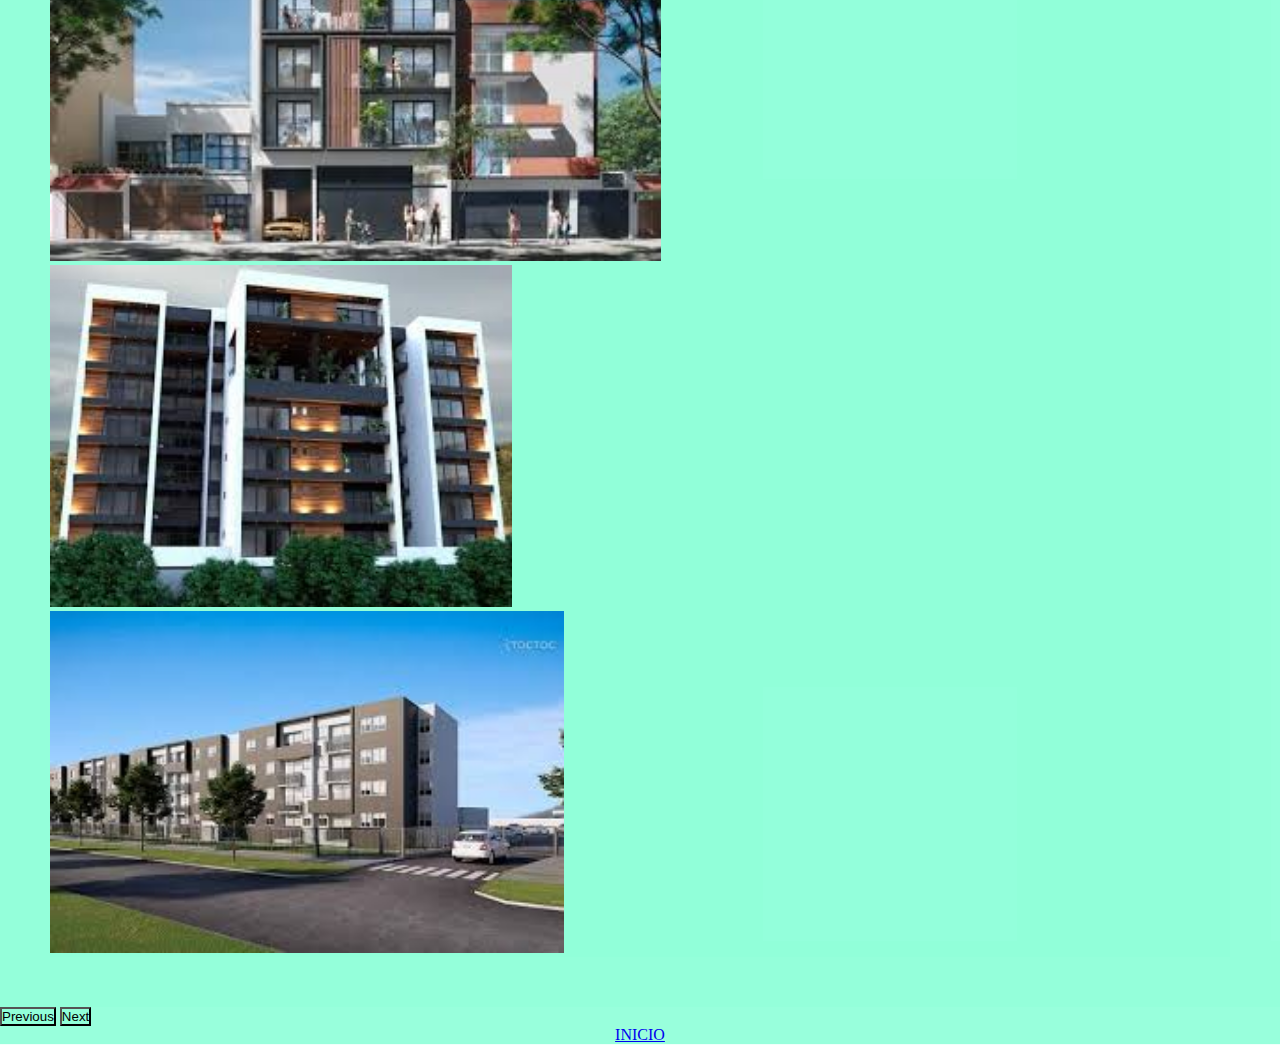
==== commit b53c2213: "retoqu" ====
--- a/paginas/alquiler.html
+++ b/paginas/alquiler.html
@@ -12,34 +12,34 @@
 <body class="p"></body>
 <nav class="navbar navbar-expand-lg bg-body-tertiary">
   <div class="container-fluid">
-    <a class="navbar-brand" href="#"><img src="/imagenes/loginmobiliaria.jpg" alt=""></a>
+    <a class="navbar-brand" href="#"><img src="./imagenes/loginmobiliaria.jpg" alt=""></a>
     <button class="navbar-toggler" type="button" data-bs-toggle="collapse" data-bs-target="#navbarSupportedContent" aria-controls="navbarSupportedContent" aria-expanded="false" aria-label="Toggle navigation">
       <span class="navbar-toggler-icon"></span>
     </button>
     <div class="collapse navbar-collapse" id="navbarSupportedContent">
       <ul class="navbar-nav me-auto mb-2 mb-1g-0 ">
         <li class="nav-item">
-          <a class="nav-link active" aria-current="page" href="/paginas/ventas.html">Ventas</a>
+          <a class="nav-link active" aria-current="page" href="./paginas/ventas.html">Ventas</a>
         </li>
         <li class="nav-item">
-          <a class="nav-link active" aria-current="page"  href="/paginas/alquiler.html">Alquiler</a>
+          <a class="nav-link active" aria-current="page"  href="./paginas/alquiler.html">Alquiler</a>
         </li>
         <li class="nav-item dropdown">
           <a class="nav-link dropdown-toggle active" aria-current="page" href="#" role="button" data-bs-toggle="dropdown" aria-expanded="false ">
             Tipo de Propiedad
           </a>
           <ul class="dropdown-menu">
-            <li><a class="dropdown-item" href="/paginas/terrenos.html">Terrenos</a></li>
-            <li><a class="dropdown-item" href="/paginas/casas.html">Casas</a></li>
+            <li><a class="dropdown-item" href="./paginas/terrenos.html">Terrenos</a></li>
+            <li><a class="dropdown-item" href="./paginas/casas.html">Casas</a></li>
             <li><hr class="dropdown-divider"></li>
-            <li><a class="dropdown-item" href="/paginas/departamentos.html">Departamentos</a></li>
+            <li><a class="dropdown-item" href="./paginas/departamentos.html">Departamentos</a></li>
           </ul>
         </li>
         <li class="nav-item">
-          <a class="nav-link active"aria-current="page"  href="/paginas/sobrenosotros.html">Sobre Nosotros</a>
+          <a class="nav-link active"aria-current="page"  href="./paginas/sobrenosotros.html">Sobre Nosotros</a>
         </li>
         <li class="nav-item">
-          <a class="nav-link active" aria-current="page" href="/paginas/contacto.html">Contacto</a>
+          <a class="nav-link active" aria-current="page" href="./paginas/contacto.html">Contacto</a>
         </li>
       </ul>
       <form class="d-flex" role="buscar">
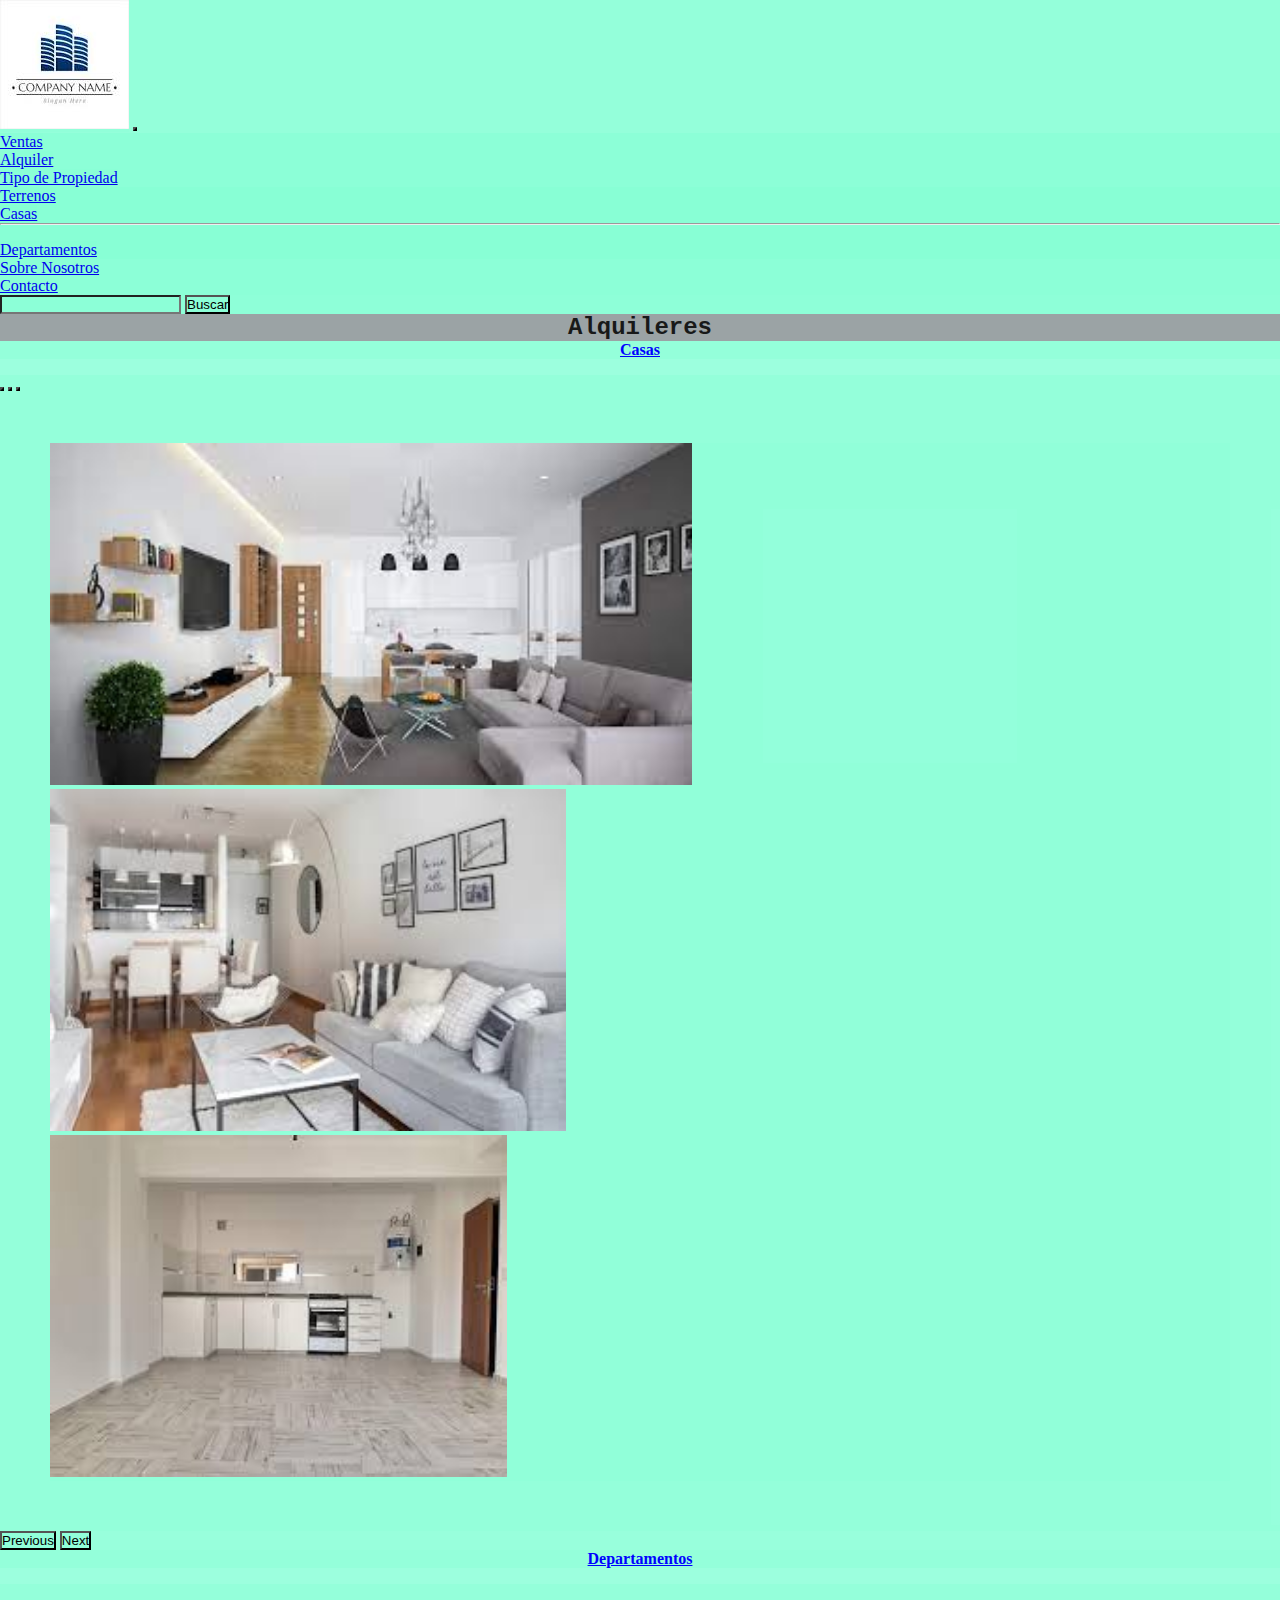
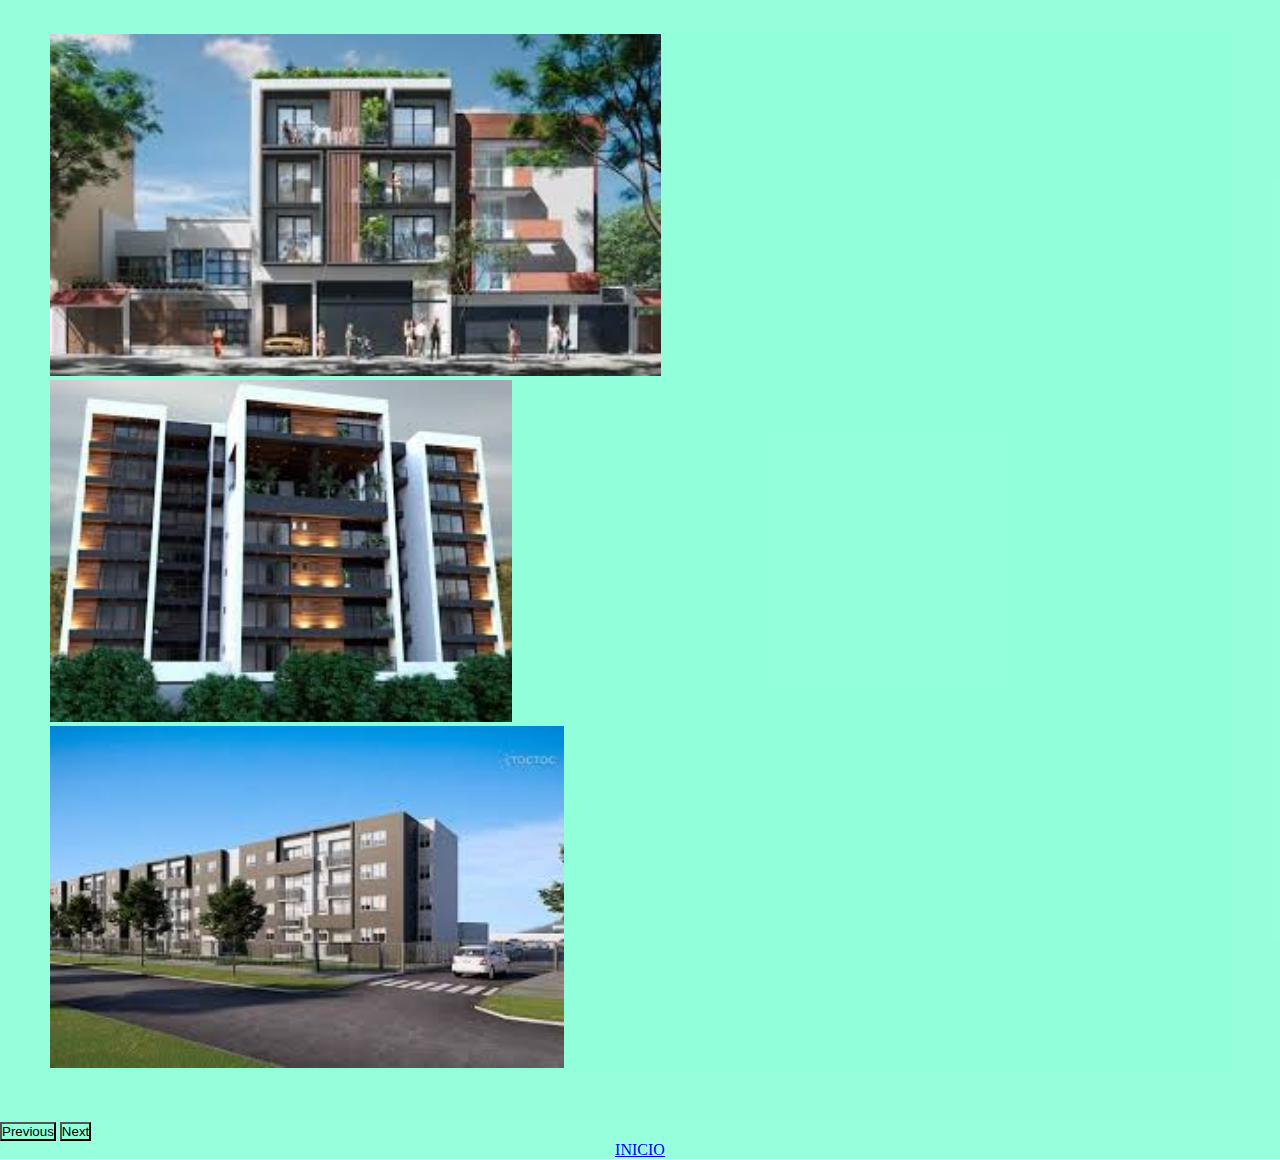
==== commit ddfa3a07: "reto" ====
--- a/paginas/alquiler.html
+++ b/paginas/alquiler.html
@@ -12,34 +12,34 @@
 <body class="p"></body>
 <nav class="navbar navbar-expand-lg bg-body-tertiary">
   <div class="container-fluid">
-    <a class="navbar-brand" href="#"><img src="./imagenes/loginmobiliaria.jpg" alt=""></a>
+    <a class="navbar-brand" href="#"><img src="../imagenes/loginmobiliaria.jpg" alt=""></a>
     <button class="navbar-toggler" type="button" data-bs-toggle="collapse" data-bs-target="#navbarSupportedContent" aria-controls="navbarSupportedContent" aria-expanded="false" aria-label="Toggle navigation">
       <span class="navbar-toggler-icon"></span>
     </button>
     <div class="collapse navbar-collapse" id="navbarSupportedContent">
       <ul class="navbar-nav me-auto mb-2 mb-1g-0 ">
         <li class="nav-item">
-          <a class="nav-link active" aria-current="page" href="./paginas/ventas.html">Ventas</a>
+          <a class="nav-link active" aria-current="page" href="../paginas/ventas.html">Ventas</a>
         </li>
         <li class="nav-item">
-          <a class="nav-link active" aria-current="page"  href="./paginas/alquiler.html">Alquiler</a>
+          <a class="nav-link active" aria-current="page"  href="../paginas/alquiler.html">Alquiler</a>
         </li>
         <li class="nav-item dropdown">
           <a class="nav-link dropdown-toggle active" aria-current="page" href="#" role="button" data-bs-toggle="dropdown" aria-expanded="false ">
             Tipo de Propiedad
           </a>
           <ul class="dropdown-menu">
-            <li><a class="dropdown-item" href="./paginas/terrenos.html">Terrenos</a></li>
-            <li><a class="dropdown-item" href="./paginas/casas.html">Casas</a></li>
+            <li><a class="dropdown-item" href="../paginas/terrenos.html">Terrenos</a></li>
+            <li><a class="dropdown-item" href="../paginas/casas.html">Casas</a></li>
             <li><hr class="dropdown-divider"></li>
-            <li><a class="dropdown-item" href="./paginas/departamentos.html">Departamentos</a></li>
+            <li><a class="dropdown-item" href="../paginas/departamentos.html">Departamentos</a></li>
           </ul>
         </li>
         <li class="nav-item">
-          <a class="nav-link active"aria-current="page"  href="./paginas/sobrenosotros.html">Sobre Nosotros</a>
+          <a class="nav-link active"aria-current="page"  href="../paginas/sobrenosotros.html">Sobre Nosotros</a>
         </li>
         <li class="nav-item">
-          <a class="nav-link active" aria-current="page" href="./paginas/contacto.html">Contacto</a>
+          <a class="nav-link active" aria-current="page" href="../paginas/contacto.html">Contacto</a>
         </li>
       </ul>
       <form class="d-flex" role="buscar">
